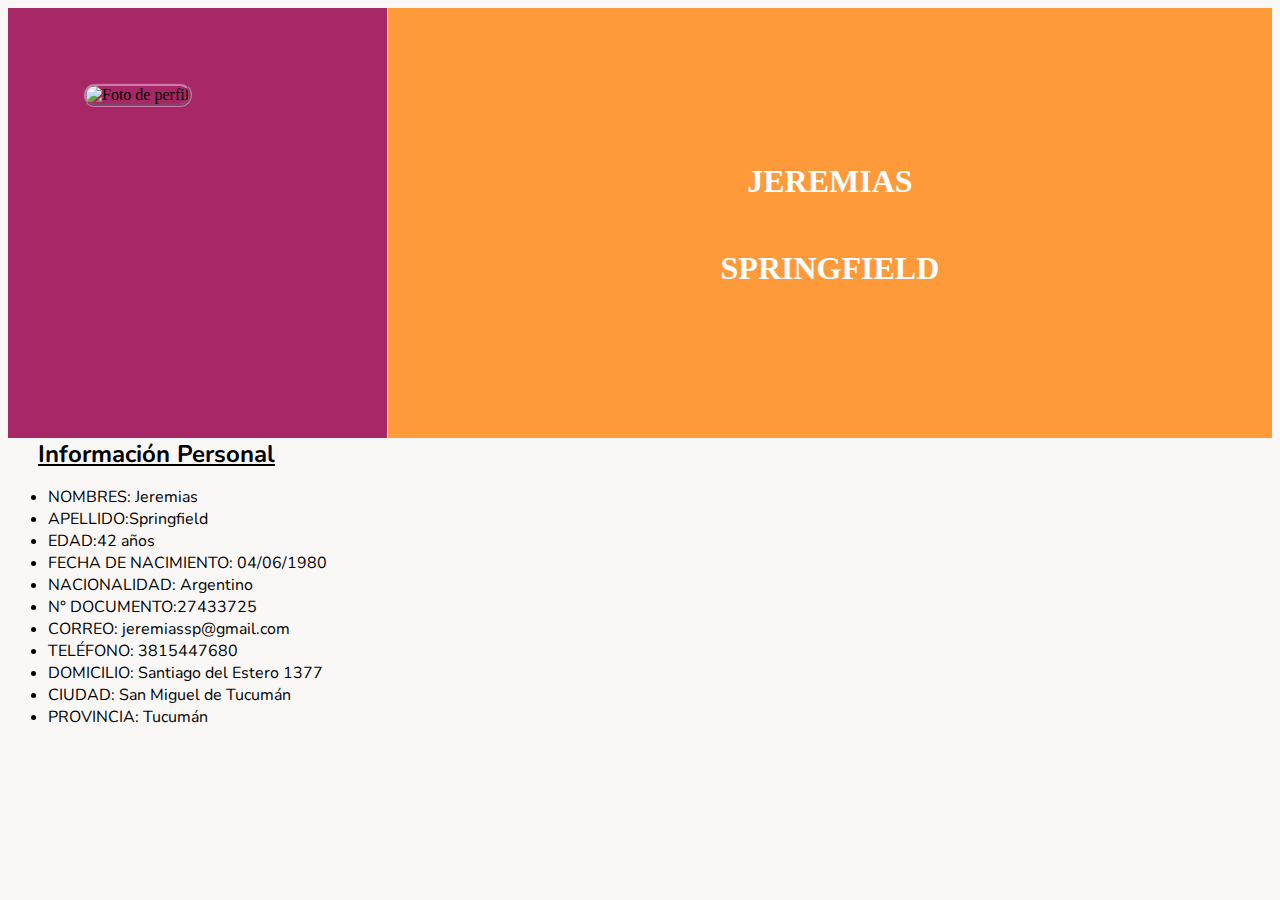
==== Proyecto_Integrado_Jimenez_Fernando/index.html @ 5d6b2b62 "Primer repositorio" ====
<!DOCTYPE html>
<html lang="es">
<head>
    <meta charset="UTF-8">
    <meta http-equiv="X-UA-Compatible" content="IE=edge">
    <meta name="viewport" content="width=device-width, initial-scale=1.0">
    <title>Curriculum Vitae</title>
    <link rel="stylesheet" type="text/css" href="estilo.css" />
    <link rel="icon" type="image/x-icon" href="https://web-dev.imgix.net/image/vS06HQ1YTsbMKSFTIPl2iogUQP73/KAOmqplghJT2PrJlOgZ5.png?auto=format">

    <link rel="preconnect" href="https://fonts.googleapis.com">
<link rel="preconnect" href="https://fonts.gstatic.com" crossorigin>
<link href="https://fonts.googleapis.com/css2?family=Nunito:ital,wght@0,500;1,400&display=swap" rel="stylesheet">
</head>
<body>
<div class="foto_de_perfil">
    <img src="https://randomuser.me/api/portraits/men/47.jpg" alt="Foto de perfil" 
    style="margin: 50px;border-radius: 150px;border-style: solid;border-style:groove;border-color:rgb(209, 120, 172) ;" height="250px" width="250px"/>

</div>
<div class="Nombres" >
<h1 style="text-align:center; margin-top: 130px;color: white;"> JEREMIAS  </h1>
<h1 style="text-align:center;margin-top: 50px;color: white"> SPRINGFIELD  </h1>
    
</div>
<div>
<span class="info">
    <b>
        <u>
Información Personal 
</u> 
</b>
</span>
</div>

<div class="contenido"> 
<ul>
<li>NOMBRES: Jeremias </li>
<li>APELLIDO:Springfield</li>
<li>EDAD:42 años</li>
<li>FECHA DE NACIMIENTO: 04/06/1980</li>
<li>NACIONALIDAD: Argentino</li>
<li>N° DOCUMENTO:27433725</li>
<li>CORREO: jeremiassp@gmail.com</li>
<li>TELÉFONO: 3815447680</li>
<li>DOMICILIO: Santiago del Estero 1377</li>
<li>CIUDAD: San Miguel de Tucumán</li>
<li>PROVINCIA: Tucumán</li>
</ul>
</div>







    
    
</body>
</html>
---- Proyecto_Integrado_Jimenez_Fernando/estilo.css ----
body{
    background-color: rgb(250, 247, 247);
}


.foto_de_perfil{
  float: left;
  width: 26%;
  height: 380px; /* only for demonstration, should be removed */
  background:rgba(156, 12, 84, 0.884);
  padding: 25px;
}



.Nombres{
  float: right;
  border-left: 1px;
  width: 66%;
  height: 380px; /* only for demonstration, should be removed */
  background: rgb(255, 154, 59);
  padding: 25px;
  font-family: 'Aboreto', cursive;
}

.info{
    
margin-left: 30px;
margin-top: 30px;
font-family:'Nunito', sans-serif;
font-size: x-large;

}
.contenido {
    font-family:'Nunito', sans-serif

  }
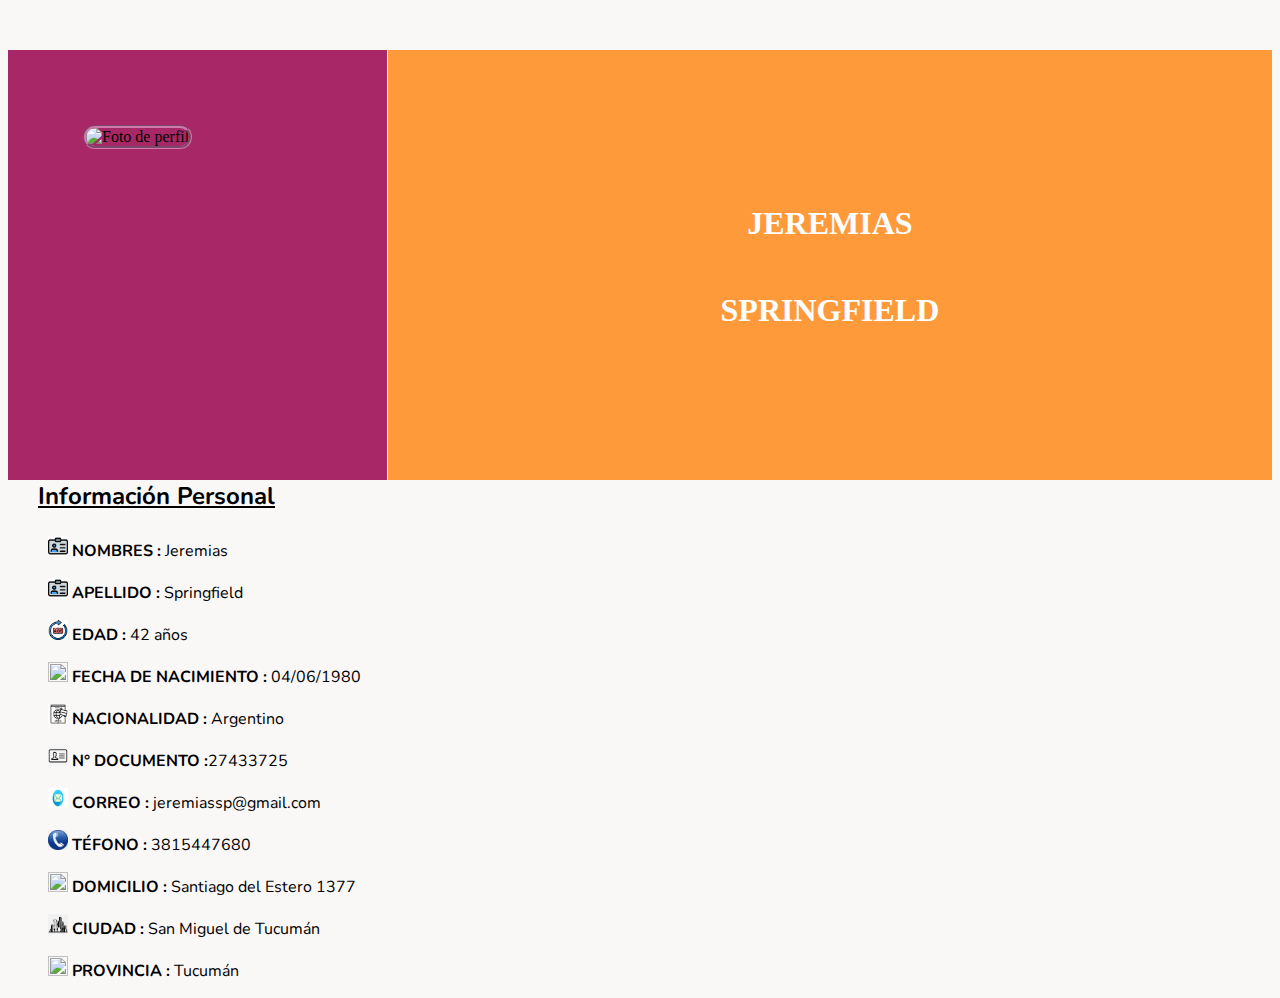
==== commit ba2bef98: "2do repositorio" ====
--- a/Proyecto_Integrado_Jimenez_Fernando/index.html
+++ b/Proyecto_Integrado_Jimenez_Fernando/index.html
@@ -15,7 +15,8 @@
 <body>
 <div class="foto_de_perfil">
     <img src="https://randomuser.me/api/portraits/men/47.jpg" alt="Foto de perfil" 
-    style="margin: 50px;border-radius: 150px;border-style: solid;border-style:groove;border-color:rgb(209, 120, 172) ;" height="250px" width="250px"/>
+    style="margin: 50px;border-radius: 150px;
+    border-style: solid;border-style:groove;border-color:rgb(209, 120, 172) ;" height="250px" width="250px"/>
 
 </div>
 <div class="Nombres" >
@@ -24,28 +25,50 @@
     
 </div>
 <div>
-<span class="info">
+<p class="info">
     <b>
         <u>
 Información Personal 
 </u> 
 </b>
-</span>
+</p>
 </div>
 
 <div class="contenido"> 
 <ul>
-<li>NOMBRES: Jeremias </li>
-<li>APELLIDO:Springfield</li>
-<li>EDAD:42 años</li>
-<li>FECHA DE NACIMIENTO: 04/06/1980</li>
-<li>NACIONALIDAD: Argentino</li>
-<li>N° DOCUMENTO:27433725</li>
-<li>CORREO: jeremiassp@gmail.com</li>
-<li>TELÉFONO: 3815447680</li>
-<li>DOMICILIO: Santiago del Estero 1377</li>
-<li>CIUDAD: San Miguel de Tucumán</li>
-<li>PROVINCIA: Tucumán</li>
+<p><img src="[data-uri]"
+    width="20px"; height="20px";/>
+    <b>NOMBRES : </b>Jeremias </p>
+<p> <img src="[data-uri]"
+    width="20px"; height="20px";/>
+    <b>APELLIDO :</b> Springfield</p>
+<p> <img src="[data-uri]"
+    width="20px"; height="20px";/>
+    <b> EDAD : </b> 42 años</p>
+<p> <img src="https://png.pngtree.com/element_our/20190529/ourmid/pngtree-birthday-cake-icon-image_1198124.jpg"
+    width="20px"; height="20px";/>
+    <b>FECHA DE NACIMIENTO :</b> 04/06/1980</p>
+<p> <img src="[data-uri]"
+    width="20x"; height="20px";/>
+    <b>NACIONALIDAD :</b> Argentino</p>
+<p> <img src="[data-uri]"
+    width="20x"; height="20px";/>
+    <b>N° DOCUMENTO :</b>27433725</p> 
+<p> <img src="[data-uri]"
+    width="20x"; height="20px";/>
+    <b>CORREO :</b> jeremiassp@gmail.com</p> 
+<p> <img src="[data-uri]"
+    width="20px"; height="20px";/>   
+    <b>TÉFONO :</b> 3815447680 </p>
+<p> <img src="https://encrypted-tbn0.gstatic.com/images?q=tbn:ANd9GcQ0d6iOjKVxh3PsTjJGazaqtODIzVpkgQkgkw&usqp=CAU"
+    width="20px"; height="20px";/> 
+    <b>DOMICILIO :</b> Santiago del Estero 1377</p>
+<p> <img src="[data-uri]"
+    width="20px"; height="20px";/>
+    <b>CIUDAD :</b> San Miguel de Tucumán</p>
+<p> <img src="https://encrypted-tbn0.gstatic.com/images?q=tbn:ANd9GcRdYwVLRSX6zvgQi_73zvu6-g5YNyrjsfUM1A&usqp=CAU"
+    width="20px"; height="20px";/>
+    <b>PROVINCIA :</b> Tucumán</p>
 </ul>
 </div>
 
--- a/Proyecto_Integrado_Jimenez_Fernando/estilo.css
+++ b/Proyecto_Integrado_Jimenez_Fernando/estilo.css
@@ -26,7 +26,7 @@
 .info{
     
 margin-left: 30px;
-margin-top: 30px;
+margin-top: 50px;
 font-family:'Nunito', sans-serif;
 font-size: x-large;
 
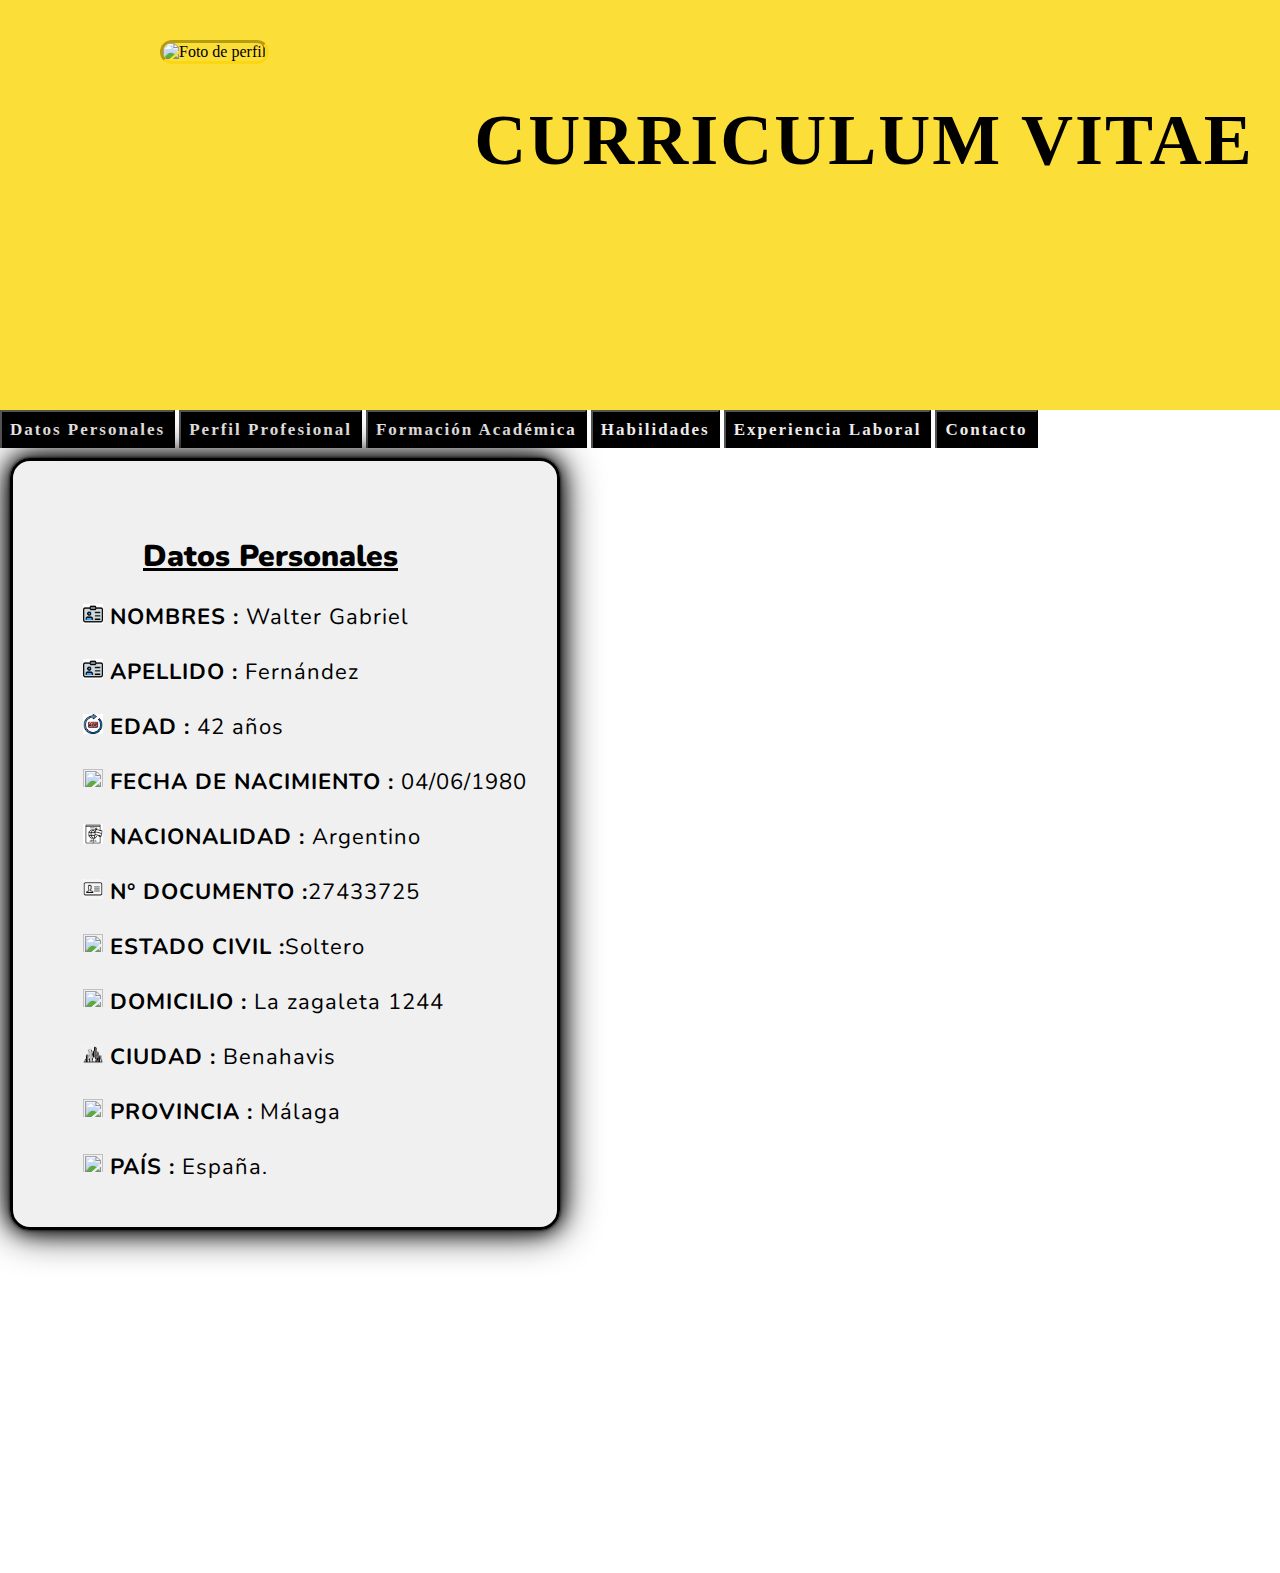
==== commit ef6d80d8: "Final" ====
--- a/Proyecto_Integrado_Jimenez_Fernando/index.html
+++ b/Proyecto_Integrado_Jimenez_Fernando/index.html
@@ -13,35 +13,49 @@
 <link href="https://fonts.googleapis.com/css2?family=Nunito:ital,wght@0,500;1,400&display=swap" rel="stylesheet">
 </head>
 <body>
-<div class="foto_de_perfil">
-    <img src="https://randomuser.me/api/portraits/men/47.jpg" alt="Foto de perfil" 
-    style="margin: 50px;border-radius: 150px;
-    border-style: solid;border-style:groove;border-color:rgb(209, 120, 172) ;" height="250px" width="250px"/>
-
-</div>
-<div class="Nombres" >
-<h1 style="text-align:center; margin-top: 130px;color: white;"> JEREMIAS  </h1>
-<h1 style="text-align:center;margin-top: 50px;color: white"> SPRINGFIELD  </h1>
-    
-</div>
-<div>
-<p class="info">
+<header class="head">
+    <div class="header_nav">
+        <h1 style="font-size:72px;">
+            CURRICULUM  VITAE </h1>
+           <div>
+             <h2 style="font: size 35px;"> </h2>
+            <div class="foto_de_perfil">
+                <img src="https://i.pinimg.com/736x/74/f7/7c/74f77c0410f3aa6be79bda7976e0ed8e.jpg" alt="Foto de perfil" 
+                style="border-radius: 150px;margin-left: 150px;
+                border-style:outsetx;border-style:inset;border-color:rgba(250, 214, 11, 0.815) ;" height="350px" width="260px"/>
+
+            </div>
+           
+        </div>
+    </div>
+
+</header>
+<nav>
+    <button type="button" class="boton" id="boton 1"><b>Datos Personales</b></button>
+    <button type="button" class="boton" id="boton 2"><b>Perfil Profesional</b></button>
+    <button type="button" class="boton" id="boton 3"><b>Formación Académica</b></button>
+    <button type="button" class="boton" id="boton 4"><b>Habilidades</b></button>
+    <button type="button" class="boton" id="boton 5"><b>Experiencia Laboral</b></button>
+    <button type="button" class="boton" id="boton 6"><b>Contacto</b></button>
+</nav>
+
+<section id="datos_personales" class="dp">
+<h2>
     <b>
         <u>
-Información Personal 
+Datos Personales 
 </u> 
 </b>
-</p>
-</div>
-
-<div class="contenido"> 
-<ul>
+</h2>
+
+<div > 
+
 <p><img src="[data-uri]"
     width="20px"; height="20px";/>
-    <b>NOMBRES : </b>Jeremias </p>
+    <b>NOMBRES : </b>Walter Gabriel </p>
 <p> <img src="[data-uri]"
     width="20px"; height="20px";/>
-    <b>APELLIDO :</b> Springfield</p>
+    <b>APELLIDO :</b> Fernández</p>
 <p> <img src="[data-uri]"
     width="20px"; height="20px";/>
     <b> EDAD : </b> 42 años</p>
@@ -54,31 +68,226 @@
 <p> <img src="[data-uri]"
     width="20x"; height="20px";/>
     <b>N° DOCUMENTO :</b>27433725</p> 
+    <p> <img src="https://cdn-icons-png.flaticon.com/128/3182/3182459.png"
+    width="20x"; height="20px";/>
+    <b>ESTADO CIVIL :</b>Soltero</p>
+    <!---
 <p> <img src="[data-uri]"
     width="20x"; height="20px";/>
     <b>CORREO :</b> jeremiassp@gmail.com</p> 
 <p> <img src="[data-uri]"
     width="20px"; height="20px";/>   
-    <b>TÉFONO :</b> 3815447680 </p>
+    <b>TÉFONO :</b> 3815447680 </p> -->
 <p> <img src="https://encrypted-tbn0.gstatic.com/images?q=tbn:ANd9GcQ0d6iOjKVxh3PsTjJGazaqtODIzVpkgQkgkw&usqp=CAU"
     width="20px"; height="20px";/> 
-    <b>DOMICILIO :</b> Santiago del Estero 1377</p>
+    <b>DOMICILIO :</b> La zagaleta 1244</p>
 <p> <img src="[data-uri]"
     width="20px"; height="20px";/>
-    <b>CIUDAD :</b> San Miguel de Tucumán</p>
+    <b>CIUDAD :</b> Benahavis </p>
 <p> <img src="https://encrypted-tbn0.gstatic.com/images?q=tbn:ANd9GcRdYwVLRSX6zvgQi_73zvu6-g5YNyrjsfUM1A&usqp=CAU"
     width="20px"; height="20px";/>
-    <b>PROVINCIA :</b> Tucumán</p>
-</ul>
+    <b>PROVINCIA :</b> Málaga</p>
+    <p> <img src="https://encrypted-tbn0.gstatic.com/images?q=tbn:ANd9GcRdYwVLRSX6zvgQi_73zvu6-g5YNyrjsfUM1A&usqp=CAU"
+        width="20px"; height="20px";/>
+        <b>PAÍS :</b> España.</p>
 </div>
-
-
-
-
-
-
-
-    
-    
+</section>
+
+
+<section id="perfil_profesional" class="pp">
+    <h2>
+        <b>
+            <u>
+    Perfil Profesional 
+    </u> 
+    </b>
+    </h2>
+    
+    <div > 
+    
+    <p>Ingeniero Industrial con 15 años de experiencia en Project Management de I+D, en el sector de construcción. Coordinación de equipos internacionales con hasta 78 integrantes. Cumplimiento de objetivos financieros, empresariales y técnicos, en más de 300 proyectos para empresas del sector de construcción, usando Agiles.</p>
+    </div>
+    </section>
+    
+<section id="formacion_academica" class="fa">
+    <h2>
+        <b>
+            <u>
+    Formación Académica 
+    </u> 
+    </b>
+    </h2>
+    
+    <div>
+        
+    <h3> Postgrado en Agile Project Management 2017 </h3>
+        
+       <p> IEB School</p>
+         
+        
+        <h3> Máster universitario en Ingeniería Industrial 09/2004 - 11/2007</h3>
+        
+        <p> Escuela Técnica Superior de Ingeniería Industrial de Barcelona (ETSEIB)</p>
+        
+         
+        
+        <h3> Grado en Ingeniería en Tecnologías Industriales 09/2000 -07/2004 </h3>
+        
+        <p> Escuela Superior de Ingenierías (ESEIAAT)</p>
+        
+         
+        
+        <h3> Programa Erasmus - Semestre en Alemania. 07 - 12/2003</h3>
+        
+        <p> Universidad Técnica de Múnich.</p>
+
+
+    </div>
+    </section>
+
+
+    <section id="habilidades" class="hb">
+        <h2>
+            <b>
+                <u>
+        Habilidades 
+        </u> 
+        </b>
+        </h2>
+        
+        <div>
+            
+        <h3> Hard Skills </h3>
+            
+           <p> Project Management Certificación PMP </p>
+
+            <p> Gestión de Recursos </p>
+            
+            <p> Interpretación de planos </p> 
+            
+            <p> Estrategia Empresarial</p>
+             
+            
+            <h3> Soft Skills </h3>
+            
+            <p> Compromiso </p>
+
+                <p> de Aprendizaje</p>
+                
+                <p> Productividad</p>
+                
+                <p> Flexibilidad </p>
+                
+                <p> Trabajo en Equipo</p>
+            
+             
+            
+            <h3> Herramientas Tecnológicas </h3>
+            
+            <p> Agile, AutoCAD, Revit, Project, Presto. </p>
+            
+             
+            
+            <h3> Idiomas </h3>
+            
+            <p> Inglés TOEFL C1 </p>
+
+             <p>  Alemán Mittelstufe 1 (B2)</p>
+    
+    
+        </div>
+        </section>
+
+<section id="experiencia_laboral" class="el">
+    <h2>
+        <b>
+            <u>
+    Experiencia Laboral 
+    </u> 
+    </b>
+    </h2>
+    
+    <div>
+        
+    <h3> Project Manager SR, Everis and NTT DATA Company. Barcelona, ES
+
+        01/2011 - actualmente. </h3>
+        
+       <p> Liderar al equipo global e integral para la optimización y el cumplimiento de proyectos.
+        
+        Anticipé errores en los procesos internos de la empresa, ahorrando más de 12,345 EUR.
+        
+        Logré liderar exitosamente al equipo global, consiguiendo cumplir las expectativas de tiempo, calidad y costo de los entregables un 89% más que el año anterior. 
+    </p>
+         
+        
+        <h3> Mentor en el Área de Business & Tech. IEBS, España. 
+        
+        02/2017- actualmente. </h3>
+        
+        <p> Impartición de seminarios MOOC: Transformación Digital para Pymes, Agile & Scrum y Management.</p>
+        
+         
+        
+        <h3> Asistente de Coordinación de Proyectos, Walters People. Málaga, ES 
+        
+        01/2007 - 12/ 2010 </h3>
+        
+        <p> Diseñar técnicas para la optimización de rendimiento de un equipo técnico conformado por 25 personas.
+        
+        Lideré el proyecto interno de Transformación digital del empresa, logrando generar un impulso de 43% más, que en los últimos 3 años que el proyecto llevaba activo.
+        
+        Tuve la oportunidad de administrar por primera vez el presupuesto de un proyecto mediano, consiguiendo una optimización de budget de 45% y entregado en tiempo y forma. </p>
+        
+         
+        
+        <h3> Beca Ingeniero Industrial Proyectos, Walters People. Málaga, ES
+        
+        02/2006 - 12/2006 </h3>
+        
+        <p> Apoyo en la gestión de proveedores y precios.
+        
+        Dar seguimiento a actividades post compra con proveedores (revisión y pagos).
+        
+        Obtuve conocimientos del sector de la construcción e instalaciones. Desarrollé dotes comerciales y de negociación. 
+        
+        Aprendí a diferenciar los productos de alta calidad dentro del sector de la construcción e instalaciones.</p>
+
+
+    </div>
+    </section>
+
+    <section id="contacto" class="cont">
+        <h2>
+            <b>
+                <u>
+        Contacto 
+        </u> 
+        </b>
+        </h2>
+        
+        <div>
+             <p> <img src="[data-uri]"
+    width="20x"; height="20px";/>
+    <b>CORREO :</b> Walter_fernandez@gmail.com</p> 
+             <p> <img src="[data-uri]"
+    width="20px"; height="20px";/>   
+    <b>TÉFONO :</b> +34951870195 </p>
+        <p> <img src="[data-uri]"
+    width="20px"; height="20px";/>   
+    <b>LinkedIn:  :</b> linkedin.com/in/Wfernandez/ </p>
+        
+    
+    
+        </div>
+        </section>
+
+
+
+
+
+
+    
+    <script src="funciones.js" > </script>
 </body>
 </html>--- a/Proyecto_Integrado_Jimenez_Fernando/estilo.css
+++ b/Proyecto_Integrado_Jimenez_Fernando/estilo.css
@@ -1,37 +1,193 @@
-body{
-    background-color: rgb(250, 247, 247);
+*{
+    margin: 0;
+    padding: 0;
+    box-sizing:border-box ;
+}
+.head {
+
+
 }
 
-
-.foto_de_perfil{
-  float: left;
-  width: 26%;
-  height: 380px; /* only for demonstration, should be removed */
-  background:rgba(156, 12, 84, 0.884);
-  padding: 25px;
+.header_nav h1 {
+    color: rgb(0, 0, 0);
+    font-family: 'Aboreto', cursive;
+    display: flex;
+    justify-content:center;
+    align-items: center;
+    padding: 30px 0;
+    letter-spacing: 2px;
+    float: right;
+    margin-right: 0px;
+    margin: top 0;
+    width:65%;
+    height: 280px;
+    background:rgba(250, 214, 11, 0.815);
 }
+.header_nav h2 {
+    color: rgb(0,0,0);
+    font-family: 'Aboreto', cursive;
+    display: flex;
+    justify-content:left;
+    align-items:center;
+    padding: 0px 0;
+    letter-spacing: 2px;
+    float: right;
+    margin-right: 0px;
+    margin: top 0;
+    width:65%;
+    height: 130px;
+    background:rgba(250, 214, 11, 0.815);
+}
+    .foto_de_perfil  {
+    width: 35%;
+    height: 410px; 
+    background:rgba(250, 214, 11, 0.815);
+    padding-top: 40px;
+    padding-left: 10px;
+    border-left: 1px;
+    margin: top 0;
+  }
 
 
+
+.boton {
+    position:relative;
+    display:flexbox;
+    padding: 8px 8px;
+    color: rgb(238, 235, 235);
+    background-color: rgb(0, 0, 0);
+    letter-spacing: 2px;
+    text-decoration: none;
+    font-size: 17px;
+    overflow: hidden;
+    transition: 0.1s;
+    font-family: 'Aboreto', cursive;
+    border-bottom: darkgoldenrod;
+}
+.boton:hover{
+    background:rgba(207, 194, 11, 0.815);
+    box-shadow: 0 0 10px #000000, 0 0 40px #000000, 0 0 80px #000000;
+    transition-delay: 0.1s;
+ } 
 
 .Nombres{
   float: right;
   border-left: 1px;
   width: 66%;
   height: 380px; /* only for demonstration, should be removed */
-  background: rgb(255, 154, 59);
+ 
   padding: 25px;
   font-family: 'Aboreto', cursive;
 }
 
-.info{
-    
-margin-left: 30px;
-margin-top: 50px;
-font-family:'Nunito', sans-serif;
-font-size: x-large;
+.dp {
+
+border-color: #000000;
+border-style: solid;
+border-radius: 20px;
+margin: 10px;
+position: absolute;
+visibility:visible;
+padding: 30px;
+background:rgba(236, 236, 236, 0.815);
+box-shadow: 0 0 3px #000000, 0 0 20px #000000, 0 0 40px #000000;
+transition-delay: 0.1s;
 
 }
-.contenido {
-    font-family:'Nunito', sans-serif
 
+.pp {
+
+    border-color: #000000;
+    border-style: solid;
+    border-radius: 20px;
+    margin: 10px;
+    position: absolute;
+    visibility:hidden;
+    padding: 30px;
+    background:rgba(236, 236, 236, 0.815);
+box-shadow: 0 0 3px #000000, 0 0 20px #000000, 0 0 40px #000000;
+transition-delay: 0.1s;
+    }
+
+.fa {
+
+    border-color: #000000;
+    border-style: solid;
+    border-radius: 20px;
+    margin: 10px;
+    position: absolute;
+    visibility:hidden;
+    padding: 30px;
+    background:rgba(236, 236, 236, 0.815);
+box-shadow: 0 0 3px #000000, 0 0 20px #000000, 0 0 40px #000000;
+transition-delay: 0.1s;
+    }
+
+    .hb {
+
+        border-color: #000000;
+        border-style: solid;
+        border-radius: 20px;
+        margin: 10px;
+        position: absolute;
+        visibility:hidden;
+        padding: 30px;
+        background:rgba(236, 236, 236, 0.815);
+box-shadow: 0 0 3px #000000, 0 0 20px #000000, 0 0 40px #000000;
+transition-delay: 0.1s;
+        }
+
+    .el {
+
+        border-color: #000000;
+        border-style: solid;
+        border-radius: 20px;
+        margin: 10px;
+        position: absolute;
+        visibility:hidden;
+        padding: 30px;
+        background:rgba(236, 236, 236, 0.815);
+box-shadow: 0 0 3px #000000, 0 0 20px #000000, 0 0 40px #000000;
+transition-delay: 0.1s;
+        }
+
+        .cont {
+
+            border-color: #000000;
+            border-style: solid;
+            border-radius: 20px;
+            margin: 10px;
+            position: absolute;
+            visibility:hidden;
+            padding: 30px;
+            background:rgba(236, 236, 236, 0.815);
+    box-shadow: 0 0 3px #000000, 0 0 20px #000000, 0 0 40px #000000;
+    transition-delay: 0.1s;
+            }
+
+section h2 {
+    
+margin-left: 100px;
+margin-top: 45px;
+font-family:'Nunito', sans-serif;
+font-size: 30px;
+
+}
+
+section h3 {
+    
+    margin-left: 50px;
+    margin-top: 40px;
+    font-family:'Nunito', sans-serif;
+    font-size: 24px;
+    
+    }
+section p {
+    font-family:'Nunito', sans-serif;
+    padding: 80px,80px;
+    margin-top:25px;
+    margin-bottom: 15px;
+    margin-left:40px;
+    letter-spacing: 1px;
+    font-size: 22px;
   }